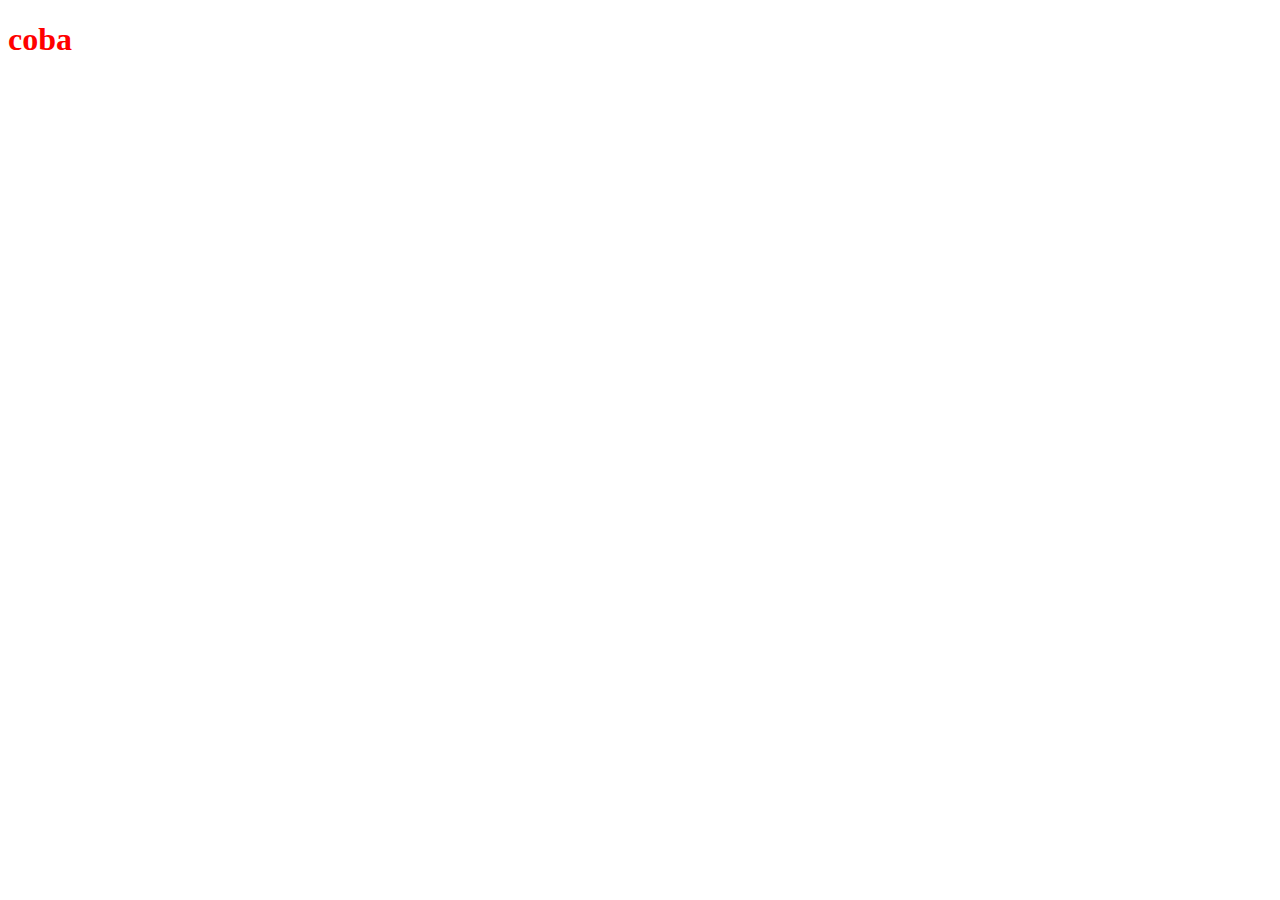
==== index.html @ 59ff280a "tambah file index.html & style.css" ====
<!DOCTYPE html>
<html lang="en" dir="ltr">
  <head>
    <meta charset="utf-8">
    <link rel="stylesheet" href="./style.css">
    <title>My Website</title>
  </head>
  <body>
    <h1>coba</h1>
  </body>
</html>
---- style.css ----
h1 {
  color: red;
}
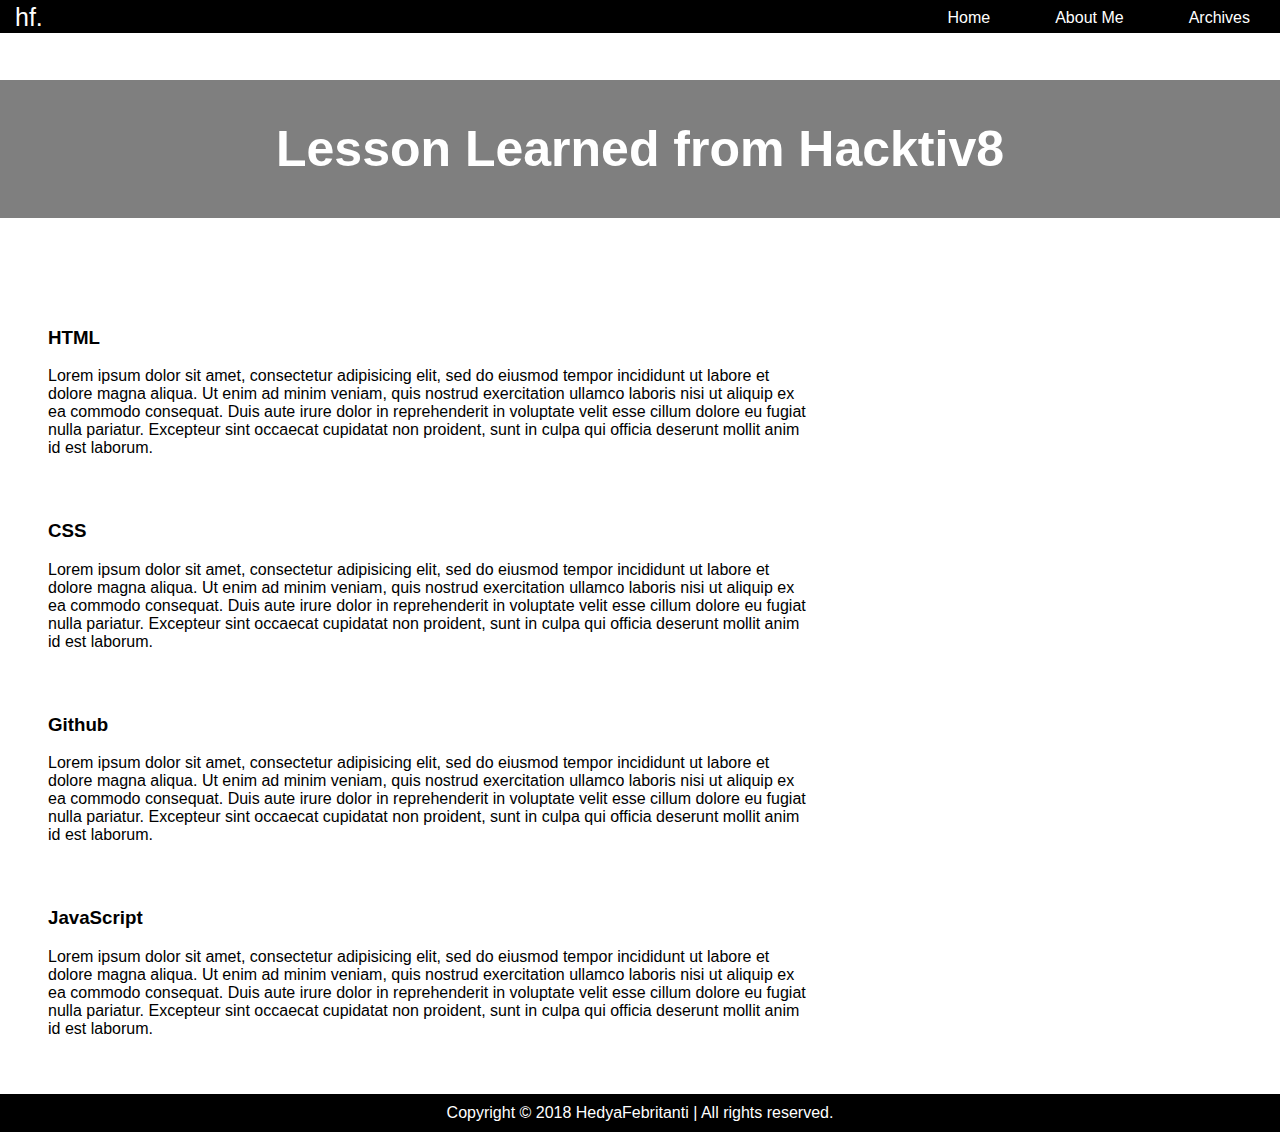
==== commit 109f6bca: "add aboutme.html, background, modified index.html & style.css" ====
--- a/index.html
+++ b/index.html
@@ -6,6 +6,45 @@
     <title>My Website</title>
   </head>
   <body>
-    <h1>coba</h1>
+    <div class="header">
+      <ul>
+        <li id="logo">hf.</li>
+        <li><a href="#">Archives</a></li>
+        <li><a href="./aboutme.html">About Me</a></li>
+        <li><a href="https://hedyaf.github.io/">Home</a></li>
+      </ul>
+    </div>
+
+    <div class="allContent">
+      <div class="contentCenter">
+        <h1 id="mainQuote">Lesson Learned from Hacktiv8</h1>
+      </div>
+
+      <div class="sideLeft">
+        <div class="detail">
+          <h3>HTML</h3>
+          <p>Lorem ipsum dolor sit amet, consectetur adipisicing elit, sed do eiusmod tempor incididunt ut labore et dolore magna aliqua. Ut enim ad minim veniam, quis nostrud exercitation ullamco laboris nisi ut aliquip ex ea commodo consequat. Duis aute irure dolor in reprehenderit in voluptate velit esse cillum dolore eu fugiat nulla pariatur. Excepteur sint occaecat cupidatat non proident, sunt in culpa qui officia deserunt mollit anim id est laborum.</p>
+        </div>
+        <div class="detail">
+          <h3>CSS</h3>
+          <p>Lorem ipsum dolor sit amet, consectetur adipisicing elit, sed do eiusmod tempor incididunt ut labore et dolore magna aliqua. Ut enim ad minim veniam, quis nostrud exercitation ullamco laboris nisi ut aliquip ex ea commodo consequat. Duis aute irure dolor in reprehenderit in voluptate velit esse cillum dolore eu fugiat nulla pariatur. Excepteur sint occaecat cupidatat non proident, sunt in culpa qui officia deserunt mollit anim id est laborum.</p>
+        </div>
+        <div class="detail">
+          <h3>Github</h3>
+          <p>Lorem ipsum dolor sit amet, consectetur adipisicing elit, sed do eiusmod tempor incididunt ut labore et dolore magna aliqua. Ut enim ad minim veniam, quis nostrud exercitation ullamco laboris nisi ut aliquip ex ea commodo consequat. Duis aute irure dolor in reprehenderit in voluptate velit esse cillum dolore eu fugiat nulla pariatur. Excepteur sint occaecat cupidatat non proident, sunt in culpa qui officia deserunt mollit anim id est laborum.</p>
+        </div>
+        <div class="detail">
+          <h3>JavaScript</h3>
+          <p>Lorem ipsum dolor sit amet, consectetur adipisicing elit, sed do eiusmod tempor incididunt ut labore et dolore magna aliqua. Ut enim ad minim veniam, quis nostrud exercitation ullamco laboris nisi ut aliquip ex ea commodo consequat. Duis aute irure dolor in reprehenderit in voluptate velit esse cillum dolore eu fugiat nulla pariatur. Excepteur sint occaecat cupidatat non proident, sunt in culpa qui officia deserunt mollit anim id est laborum.</p>
+        </div>
+      </div>
+
+      <!-- <div class="sideNav">
+        <h4>Archives</h4>
+        <p>July 2018</p>
+      </div> -->
+
+      <footer>Copyright © 2018 HedyaFebritanti | All rights reserved.</footer>
+    </div>
   </body>
 </html>
--- a/style.css
+++ b/style.css
@@ -1,3 +1,86 @@
-h1 {
-  color: red;
+body {
+  margin: 0px;
+  font-family: "Helvetica";
+  background-image: url(./background.jpg);
+  background-size: cover;
+  color: white;
 }
+
+.header {
+  padding: 15px;
+  margin: 0px;
+  background-color: black;
+  color: white;
+  line-height: 1px;
+  position: fixed;
+  width: 100%;
+  top: 0;
+}
+
+ul {
+  padding-left: 0px;
+  margin: 2px 5px 2px 0px;
+}
+
+ul li {
+  display: inline;
+  float: right;
+  padding: 0px 40px 0px 25px;
+}
+
+#logo {
+  float: left;
+  padding-left: 0px;
+  margin-left: 0px;
+  font-size: 25px;
+}
+
+li a {
+  color: white;
+  text-decoration: none;
+}
+
+.allContent {
+  margin-top: 40px;
+}
+
+#mainQuote {
+  text-align: center;
+  font-size: 50px;
+  background-color: rgba(0,0,0,0.5);
+  padding: 40px;
+}
+
+.contentCenter {
+  text-align: center;
+  margin: 80px 0px;
+}
+
+.sideLeft {
+  margin: 30px 450px 30px 30px;
+  min-width: 500px;
+}
+
+.detail {
+  background-color: rgba(255,255,255,0.7);
+  margin: 8px;
+  padding: 10px;
+  color: black;
+}
+
+/* .sideNav {
+  position: fixed;
+  width: 100px;
+  top: 230px;
+  right: 100px;
+  background-color: white;
+  padding: 20px;
+  line-height: 1px;
+} */
+
+footer {
+  background-color: black;
+  color: white;
+  text-align: center;
+  padding: 10px;
+}
